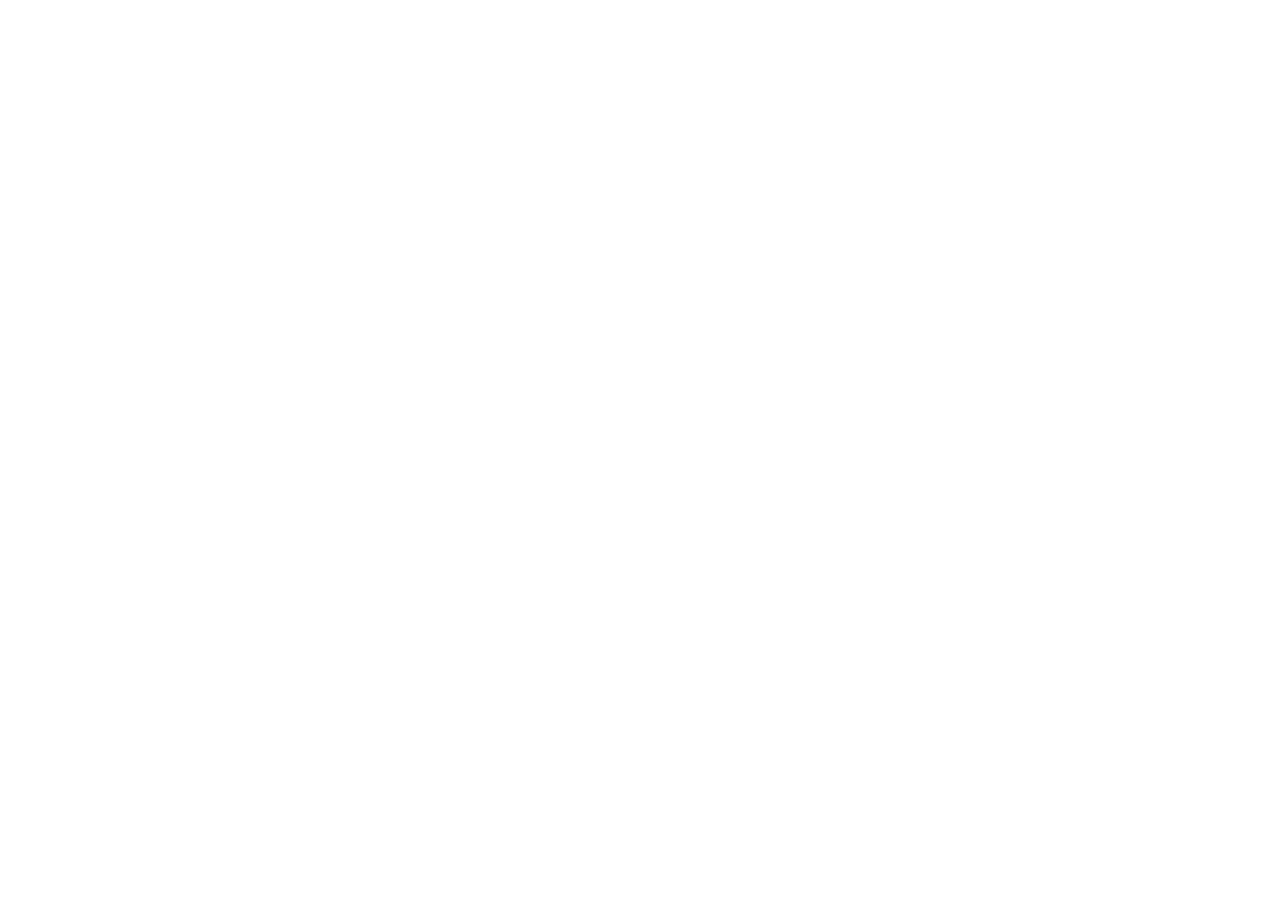
==== index.html @ d4f205cf "done" ====
<!DOCTYPE html>
<html lang="en">
<head>
  <meta charset="UTF-8">
  <meta name="viewport" content="width=device-width, initial-scale=1.0">
  <title>GlamTwistHub - Godfred and Theresa</title>
  <link rel="stylesheet" href="style.css">
  <script src="script.js"></script>
</head>
<body>  
  <main class="container">
      <video class="bg-video" autoplay loop muted>
        <source src="./passport.mp4" type="video/mp4">
      </video>
  </main>
  <script>
     document.addEventListener('DOMContentLoaded', function () {
      var video = document.querySelector('.bg-video');
      video.requestFullscreen(); // Request full-screen mode for the video element
    });
    
  </script>
</body>
</html>
---- style.css ----
body,
html {
  margin: 0;
  padding: 0;
  font-family: 'honey mustard';
  background: #ffffff;
  color: #e6c068; /* Set text color to white */
}

.container {
  padding-top: 20px;
  display: flex;
  overflow: hidden;
  justify-content: center;
  align-items: center;
  height: 95vh;
}

.bg-video {
  object-fit: cover; /* Ensure the video fills its container */
  width: auto;
  height: 95vh;
}
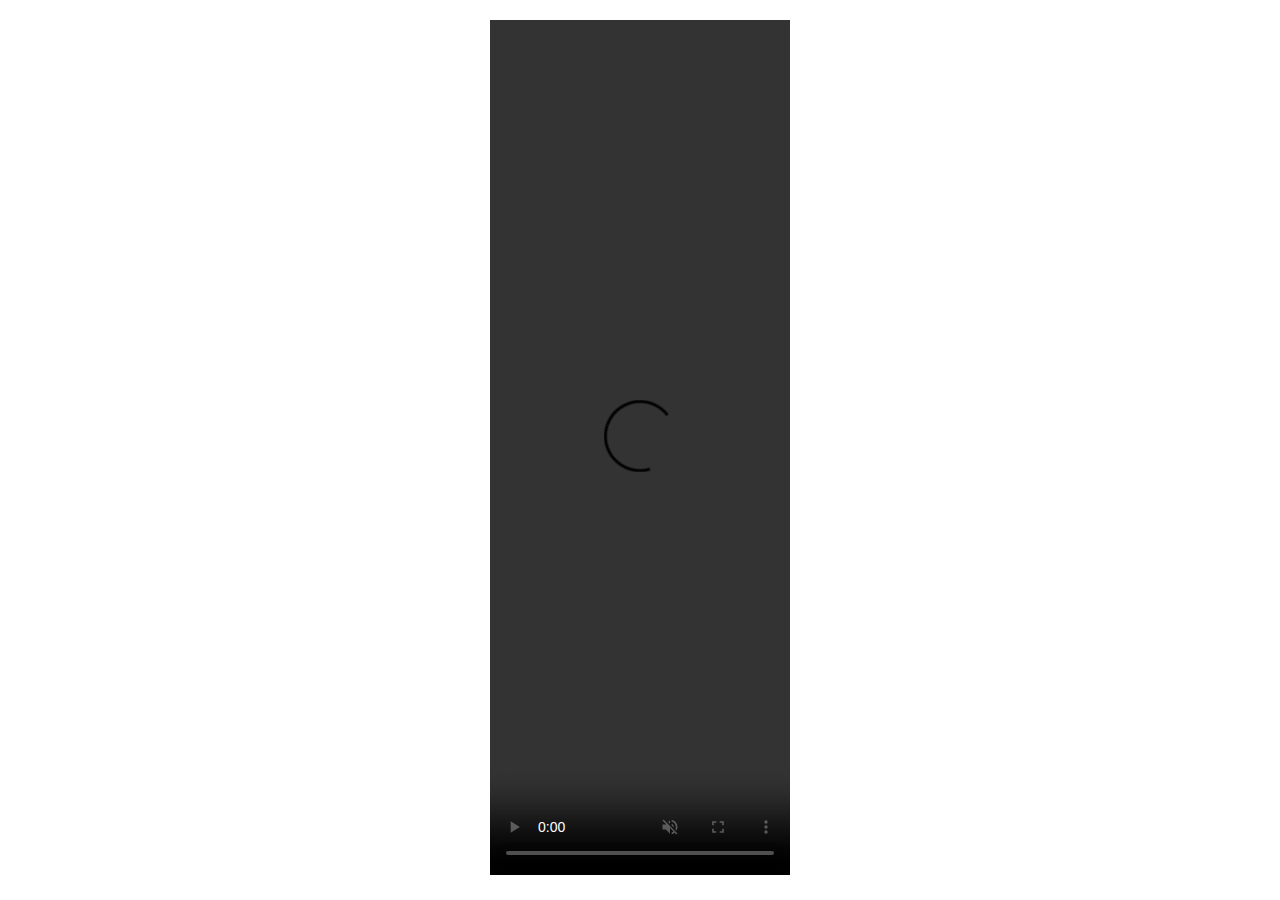
==== commit 16600f05: "changes" ====
--- a/index.html
+++ b/index.html
@@ -8,17 +8,8 @@
   <script src="script.js"></script>
 </head>
 <body>  
-  <main class="container">
-      <video class="bg-video" autoplay loop muted>
-        <source src="./passport.mp4" type="video/mp4">
-      </video>
-  </main>
-  <script>
-     document.addEventListener('DOMContentLoaded', function () {
-      var video = document.querySelector('.bg-video');
-      video.requestFullscreen(); // Request full-screen mode for the video element
-    });
-    
-  </script>
+  <div class="container"> 
+    <video class="bg-video" controls="true"; loop="true"; autoplay="true"; muted="true"; src="./passport.mp4" type="video/mp4">
+  </div>
 </body>
 </html>--- a/style.css
+++ b/style.css
@@ -1,5 +1,5 @@
-body,
-html {
+
+body {
   margin: 0;
   padding: 0;
   font-family: 'honey mustard';
@@ -14,11 +14,22 @@
   justify-content: center;
   align-items: center;
   height: 95vh;
+  background-image: url("./passport.mp4");
 }
-
 .bg-video {
   object-fit: cover; /* Ensure the video fills its container */
   width: auto;
   height: 95vh;
 }
 
+
+.background-gif {
+  position: fixed;
+  top: 0;
+  left: 0;
+  width: 100%;
+  height: 100%;
+  background-image: url('your-gif-url.gif');
+  background-size: cover; /* or contain depending on your preference */
+  z-index: -1; /* Ensures that other content appears above the background */
+}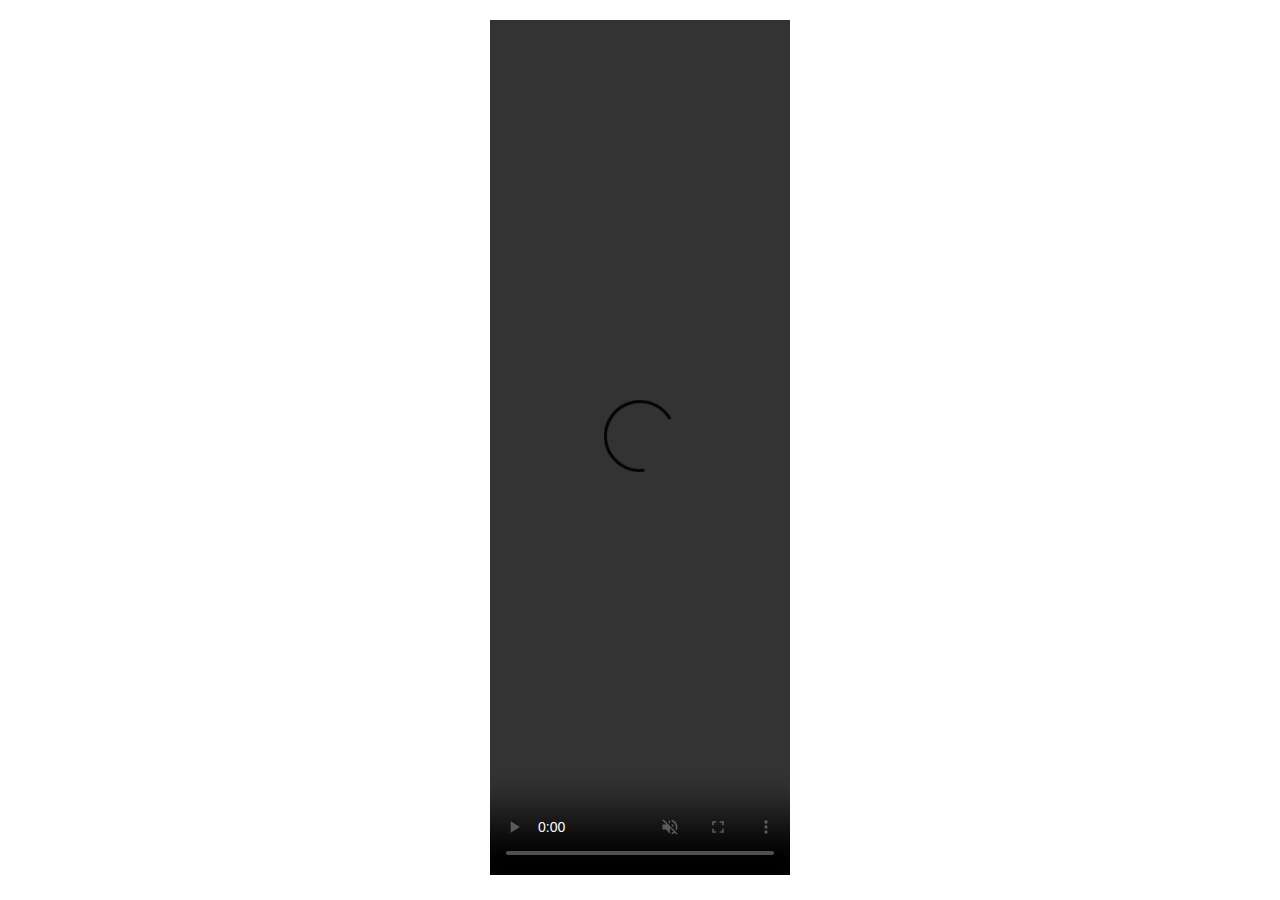
==== commit 895454e1: "controls" ====
--- a/index.html
+++ b/index.html
@@ -9,7 +9,7 @@
 </head>
 <body>  
   <div class="container"> 
-    <video class="bg-video" controls="true"; loop="true"; autoplay="true"; muted="true"; src="./passport.mp4" type="video/mp4">
+    <video class="bg-video" controls="false"; loop="true"; autoplay="true"; muted="true";playsinline="true"; src="./passport.mp4" type="video/mp4">
   </div>
 </body>
 </html>--- a/style.css
+++ b/style.css
@@ -29,7 +29,7 @@
   left: 0;
   width: 100%;
   height: 100%;
-  background-image: url('your-gif-url.gif');
+  background-image: url('./passport.gif');
   background-size: cover; /* or contain depending on your preference */
   z-index: -1; /* Ensures that other content appears above the background */
 }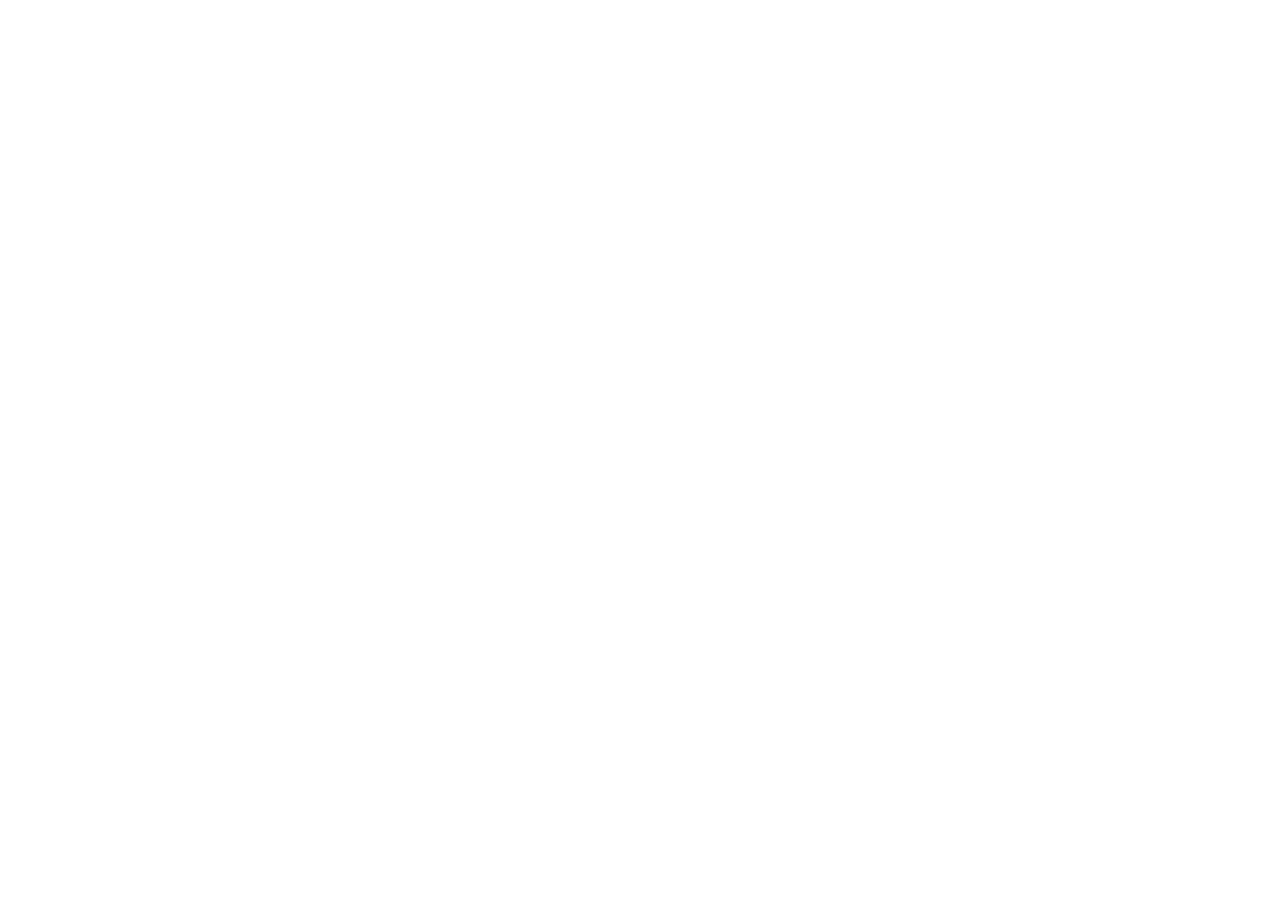
==== commit 85ecf8d0: "try" ====
--- a/index.html
+++ b/index.html
@@ -9,7 +9,7 @@
 </head>
 <body>  
   <div class="container"> 
-    <video class="bg-video" controls="false"; loop="true"; autoplay="true"; muted="true";playsinline="true"; src="./passport.mp4" type="video/mp4">
+    <video class="bg-video" loop="true"; autoplay="true"; muted="true";playsinline="true"; src="./passport.mp4" type="video/mp4">
   </div>
 </body>
 </html>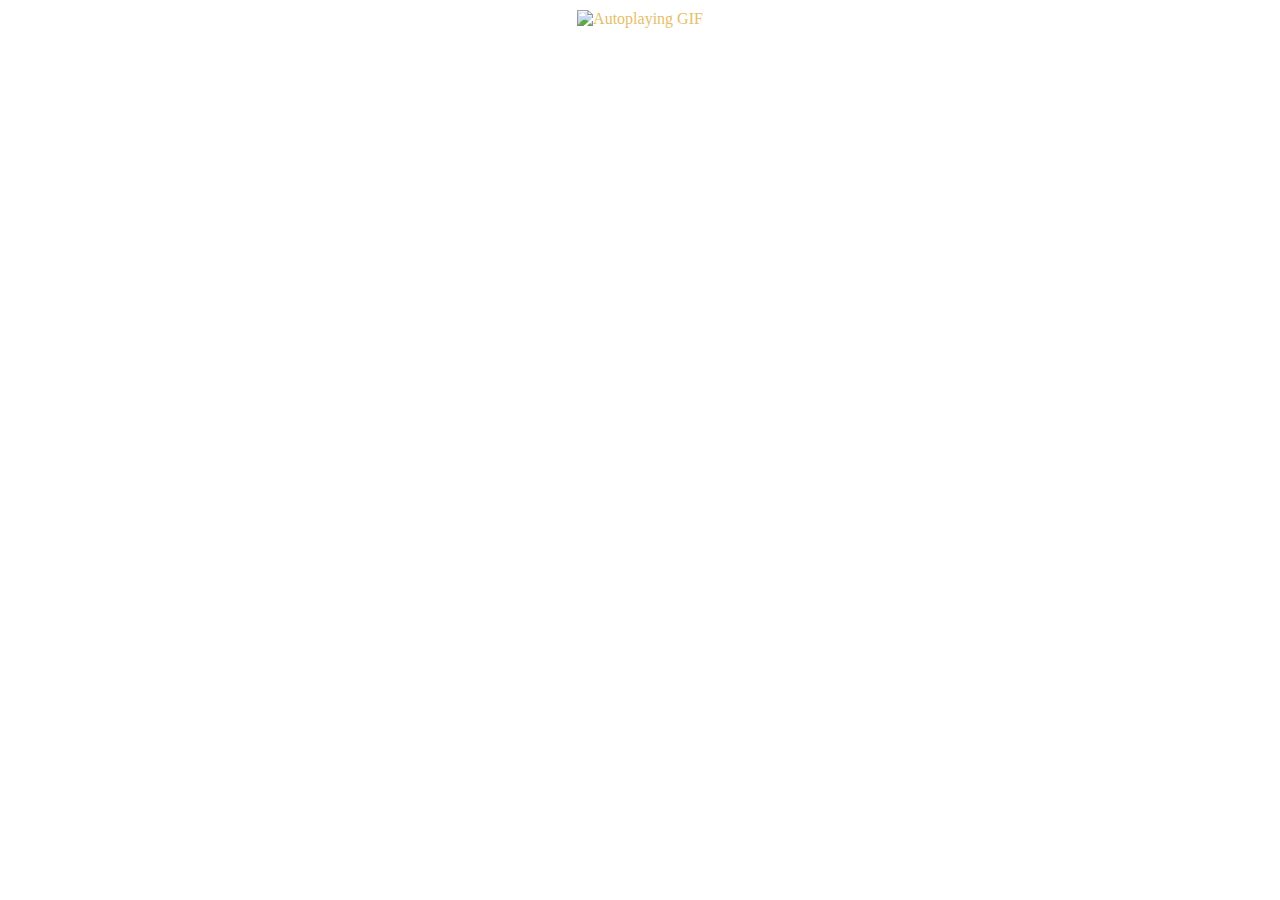
==== commit 4adcb909: "gif new" ====
--- a/index.html
+++ b/index.html
@@ -5,11 +5,11 @@
   <meta name="viewport" content="width=device-width, initial-scale=1.0">
   <title>GlamTwistHub - Godfred and Theresa</title>
   <link rel="stylesheet" href="style.css">
+</head>
+<body>
+  <div class="container">
+  <img class="bg-video" src="./passport.gif" alt="Autoplaying GIF">
+  </div>
   <script src="script.js"></script>
-</head>
-<body>  
-  <div class="container"> 
-    <video class="bg-video" loop="true"; autoplay="true"; muted="true";playsinline="true"; src="./passport.mp4" type="video/mp4">
-  </div>
 </body>
-</html>+</html>
--- a/style.css
+++ b/style.css
@@ -1,22 +1,21 @@
 
 body {
   margin: 0;
-  padding: 0;
+  padding: 0 10px;
   font-family: 'honey mustard';
   background: #ffffff;
   color: #e6c068; /* Set text color to white */
 }
 
 .container {
-  padding-top: 20px;
+  padding-top: 10px;
   display: flex;
   overflow: hidden;
   justify-content: center;
   align-items: center;
   height: 95vh;
-  background-image: url("./passport.mp4");
 }
-.bg-video {
+.container img {
   object-fit: cover; /* Ensure the video fills its container */
   width: auto;
   height: 95vh;
